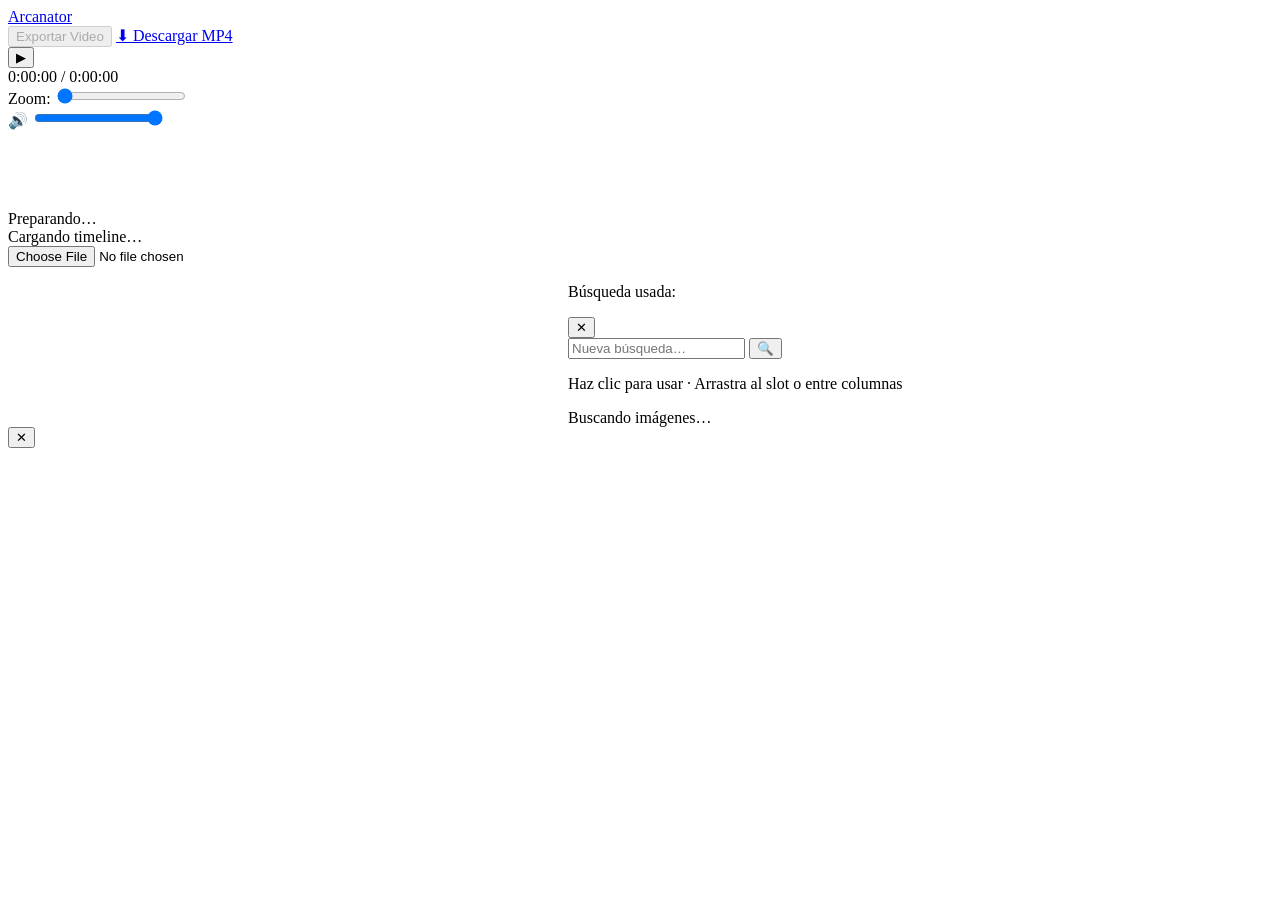
==== frontend/editor.html @ 704e9aaf "Remove Google login and YouTube publish features" ====
<!DOCTYPE html>
<html lang="es">
<head>
  <meta charset="UTF-8" />
  <meta name="viewport" content="width=device-width, initial-scale=1.0" />
  <title>Arcanator – Editor</title>
  <script src="https://cdn.tailwindcss.com"></script>
  <script src="https://unpkg.com/wavesurfer.js@7"></script>
  <link rel="stylesheet" href="/styles.css" />
</head>
<body class="bg-gray-950 text-gray-100 min-h-screen flex flex-col overflow-hidden" style="height:100dvh">

  <!-- ── Top bar ─────────────────────────────────────────── -->
  <header class="flex items-center justify-between px-6 py-3 bg-gray-900 border-b border-gray-800 shrink-0">
    <a href="/" class="text-xl font-black bg-gradient-to-r from-violet-400 to-fuchsia-400 bg-clip-text text-transparent select-none">
      Arcanator
    </a>

    <div class="flex items-center gap-3">
      <!-- Export button -->
      <button
        id="export-btn"
        class="px-5 py-2 bg-violet-600 hover:bg-violet-500 disabled:opacity-40 disabled:cursor-not-allowed rounded-lg font-semibold text-sm transition-colors"
        disabled
      >
        Exportar Video
      </button>
      <!-- Download button (hidden until export done) -->
      <a
        id="download-btn"
        href="#"
        class="hidden px-5 py-2 bg-green-600 hover:bg-green-500 rounded-lg font-semibold text-sm transition-colors"
        download="arcanator.mp4"
      >
        ⬇ Descargar MP4
      </a>
    </div>
  </header>

  <!-- ── Waveform area ───────────────────────────────────── -->
  <section class="pt-4 pb-2 bg-gray-900 border-b border-gray-800 shrink-0">
    <!-- Transport controls -->
    <div class="flex items-center gap-4 mb-3 px-6">
      <button id="play-btn"
        class="w-10 h-10 flex items-center justify-center bg-violet-600 hover:bg-violet-500 rounded-full transition-colors text-lg font-bold"
        title="Reproducir / Pausar (Espacio)">
        ▶
      </button>

      <div class="flex items-center gap-1 text-sm text-gray-400 font-mono tabular-nums">
        <span id="current-time">0:00:00</span>
        <span class="text-gray-600">/</span>
        <span id="total-time">0:00:00</span>
      </div>

      <!-- Zoom waveform -->
      <div class="flex items-center gap-2 ml-auto">
        <span class="text-xs text-gray-500">Zoom:</span>
        <input type="range" id="wf-zoom" min="1" max="200" value="1"
          class="w-28 accent-violet-500 cursor-pointer" title="Zoom de forma de onda" />
      </div>

      <!-- Volume -->
      <div class="flex items-center gap-2">
        <span class="text-xs text-gray-500">🔊</span>
        <input type="range" id="volume" min="0" max="1" step="0.05" value="1"
          class="w-20 accent-violet-500 cursor-pointer" />
      </div>
    </div>

    <!-- WaveSurfer container -->
    <div id="waveform" class="w-full cursor-pointer" style="height:80px;overflow-x:auto;overflow-y:hidden;"></div>
  </section>

  <!-- ── Export progress bar (hidden until export starts) ── -->
  <div id="export-progress-wrap" class="hidden px-6 py-2 bg-gray-900 border-b border-gray-800 shrink-0">
    <div class="flex items-center gap-3">
      <div class="flex-1 bg-gray-800 rounded-full h-2 overflow-hidden">
        <div id="export-bar" class="h-2 bg-gradient-to-r from-violet-500 to-fuchsia-500 rounded-full transition-all duration-300" style="width:0%"></div>
      </div>
      <span id="export-msg" class="text-xs text-gray-400 whitespace-nowrap w-64 text-right">Preparando…</span>
    </div>
  </div>

  <!-- ── Timeline strip ─────────────────────────────────── -->
  <main class="flex-1 overflow-y-hidden">
    <!-- Loading placeholder -->
    <div id="timeline-loading" class="flex items-center justify-center h-full text-gray-500 text-sm gap-3">
      <div class="spinner"></div>
      <span>Cargando timeline…</span>
    </div>

    <!-- Timeline scroll container -->
    <div id="timeline-scroll"
      class="hidden h-full overflow-x-auto overflow-y-hidden px-4 py-4 flex gap-3 items-start timeline-scroll-container"
      style="display:none">
    </div>
  </main>

  <!-- ── Hidden file input for image replacement ─────────── -->
  <input type="file" id="replace-input" accept="image/*" class="hidden" />

  <!-- ── Search panel (slides in from right) ────────────── -->
  <aside id="search-panel"
    class="fixed top-0 right-0 h-full flex flex-col bg-gray-900 border-l border-gray-800 z-50"
    style="width:560px;transform:translateX(100%);transition:transform .3s ease">

    <!-- Panel header -->
    <div class="flex items-center justify-between px-4 py-3 border-b border-gray-800 shrink-0">
      <div class="min-w-0 flex-1">
        <p class="text-xs text-gray-500 mb-0.5">Búsqueda usada:</p>
        <p id="panel-query" class="text-sm text-violet-300 font-medium leading-tight truncate"></p>
      </div>
      <button id="panel-close"
        class="ml-3 w-8 h-8 flex items-center justify-center rounded-full text-gray-400 hover:text-white hover:bg-gray-700 transition shrink-0">
        ✕
      </button>
    </div>

    <!-- Custom search bar -->
    <div class="flex gap-2 px-3 py-2 border-b border-gray-800 shrink-0">
      <input id="panel-search-input" type="text" placeholder="Nueva búsqueda…"
        class="flex-1 bg-gray-800 text-sm text-gray-100 rounded-lg px-3 py-1.5 border border-gray-700 focus:border-violet-500 focus:outline-none min-w-0" />
      <button id="panel-search-btn"
        class="px-3 py-1.5 bg-violet-600 hover:bg-violet-500 text-sm rounded-lg transition-colors shrink-0">
        🔍
      </button>
    </div>

    <!-- Panel instructions -->
    <p class="px-4 py-2 text-xs text-gray-500 border-b border-gray-800 shrink-0">
      Haz clic para usar · Arrastra al slot o entre columnas
    </p>

    <!-- Panel spinner -->
    <div id="panel-spinner" class="flex items-center justify-center gap-2 py-8 text-gray-500 text-sm">
      <div class="spinner"></div><span>Buscando imágenes…</span>
    </div>

    <!-- Panel image grid -->
    <div id="panel-grid"
      class="hidden flex-1 overflow-y-auto p-3"
      style="display:none">
      <div id="panel-grid-inner"
        class="grid gap-2"
        style="grid-template-columns:repeat(2,1fr)">
      </div>
      <!-- Infinite scroll sentinel -->
      <div id="panel-sentinel" class="h-4"></div>
      <!-- Load-more spinner -->
      <div id="panel-load-more" class="hidden flex justify-center py-3">
        <div class="spinner"></div>
      </div>
    </div>
  </aside>

  <!-- ── Panel backdrop ─────────────────────────────────── -->
  <div id="panel-backdrop"
    class="hidden fixed inset-0 bg-black/40 z-40"
    style="backdrop-filter:blur(2px)">
  </div>

  <!-- ── Lightbox ─────────────────────────────────────────── -->
  <div id="lightbox"
    class="hidden fixed inset-0 bg-black/90 z-[100] flex items-center justify-center cursor-zoom-out"
    style="backdrop-filter:blur(8px)">
    <button id="lightbox-close"
      class="absolute top-4 right-4 w-10 h-10 flex items-center justify-center bg-gray-800 hover:bg-gray-700 text-white rounded-full text-xl">✕</button>
    <img id="lightbox-img" class="max-h-[90vh] max-w-[90vw] object-contain rounded-xl shadow-2xl" src="" alt="" />
  </div>

  <script src="/editor.js"></script>
</body>
</html>
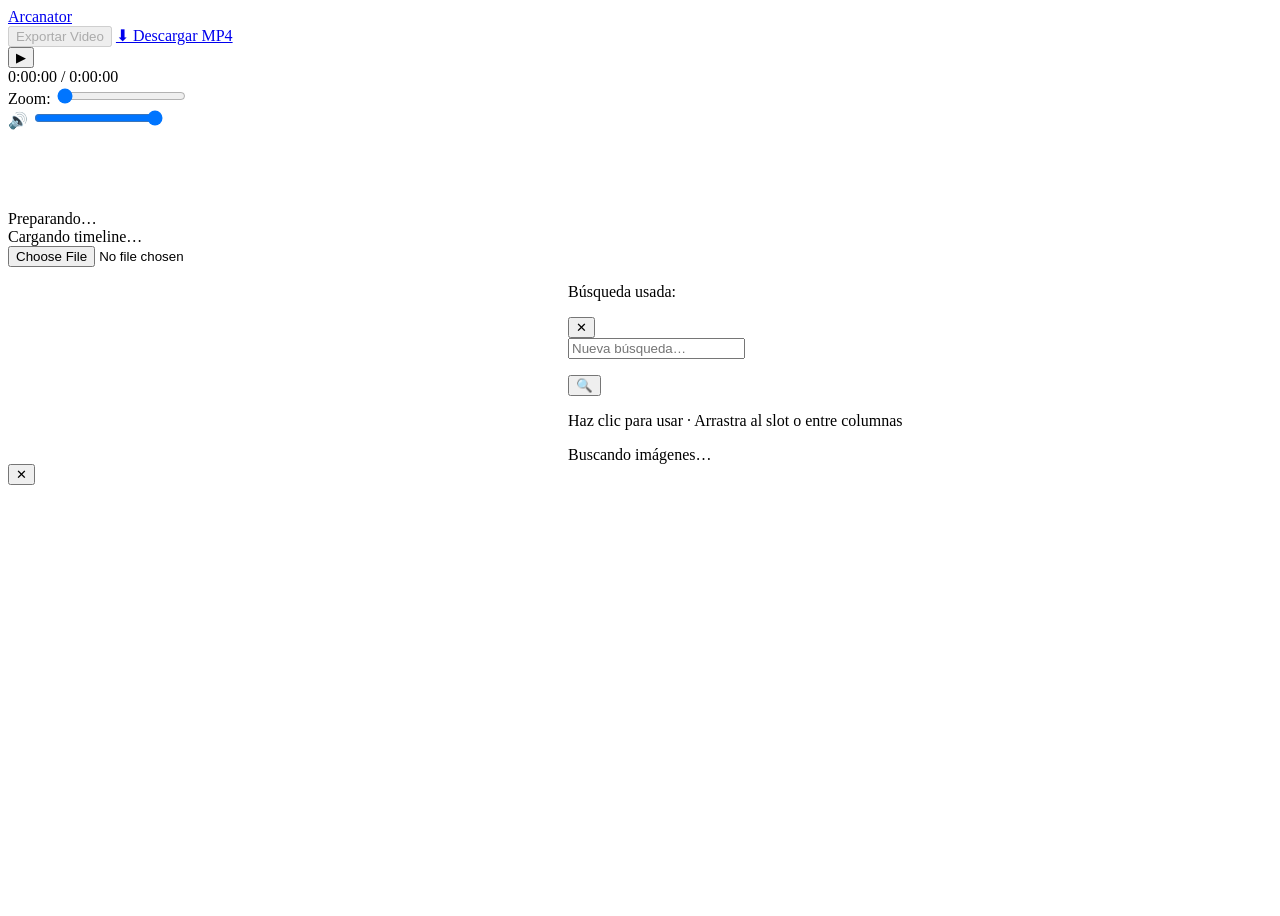
==== commit bdb62c09: "feat: search history dropdown in panel (last 10 searches, localStorage)" ====
--- a/frontend/editor.html
+++ b/frontend/editor.html
@@ -119,8 +119,15 @@
 
     <!-- Custom search bar -->
     <div class="flex gap-2 px-3 py-2 border-b border-gray-800 shrink-0">
-      <input id="panel-search-input" type="text" placeholder="Nueva búsqueda…"
-        class="flex-1 bg-gray-800 text-sm text-gray-100 rounded-lg px-3 py-1.5 border border-gray-700 focus:border-violet-500 focus:outline-none min-w-0" />
+      <div class="relative flex-1 min-w-0">
+        <input id="panel-search-input" type="text" placeholder="Nueva búsqueda…"
+          autocomplete="off"
+          class="w-full bg-gray-800 text-sm text-gray-100 rounded-lg px-3 py-1.5 border border-gray-700 focus:border-violet-500 focus:outline-none" />
+        <!-- Recent searches dropdown -->
+        <ul id="panel-search-history"
+          class="hidden absolute left-0 right-0 top-full mt-1 bg-gray-800 border border-gray-700 rounded-lg shadow-xl z-10 overflow-hidden">
+        </ul>
+      </div>
       <button id="panel-search-btn"
         class="px-3 py-1.5 bg-violet-600 hover:bg-violet-500 text-sm rounded-lg transition-colors shrink-0">
         🔍
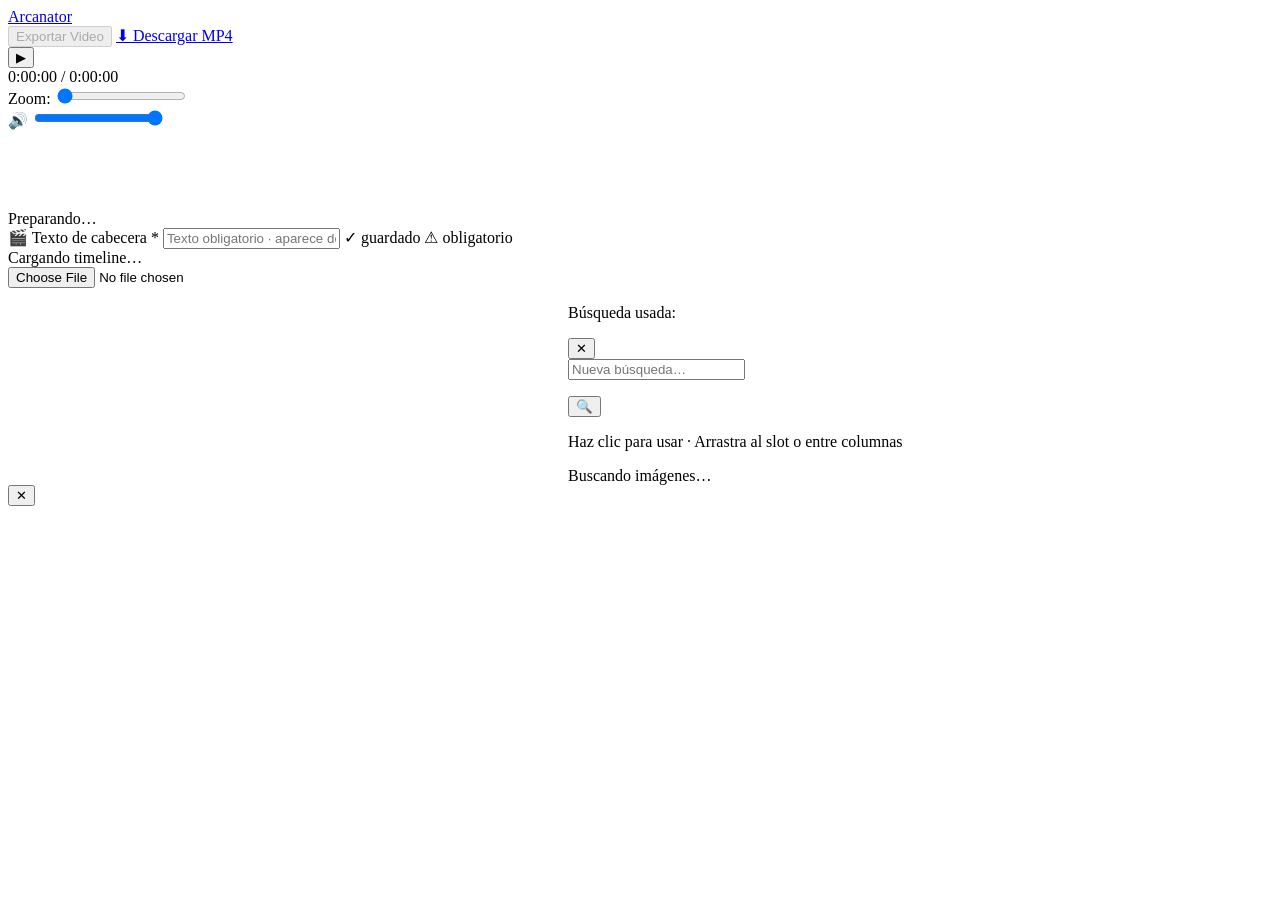
==== commit 875b2aea: "feat: mandatory overlay text burned into video (sec 2-7 via FFmpeg drawtext)" ====
--- a/frontend/editor.html
+++ b/frontend/editor.html
@@ -80,6 +80,22 @@
       </div>
       <span id="export-msg" class="text-xs text-gray-400 whitespace-nowrap w-64 text-right">Preparando…</span>
     </div>
+  </div>
+
+  <!-- ── Overlay text bar ───────────────────────────────── -->
+  <div class="px-6 py-2 bg-gray-900 border-b border-gray-800 shrink-0 flex items-center gap-3">
+    <label for="overlay-text-input" class="text-xs text-gray-400 whitespace-nowrap">
+      🎬 Texto de cabecera <span class="text-red-400">*</span>
+    </label>
+    <input
+      id="overlay-text-input"
+      type="text"
+      maxlength="120"
+      placeholder="Texto obligatorio · aparece del seg. 2 al 7…"
+      class="flex-1 bg-gray-800 text-sm text-gray-100 rounded-lg px-3 py-1.5 border border-gray-700 focus:border-violet-500 focus:outline-none"
+    />
+    <span id="overlay-text-saved" class="text-xs text-green-400 hidden">✓ guardado</span>
+    <span id="overlay-text-error" class="text-xs text-red-400 hidden">⚠ obligatorio</span>
   </div>
 
   <!-- ── Timeline strip ─────────────────────────────────── -->
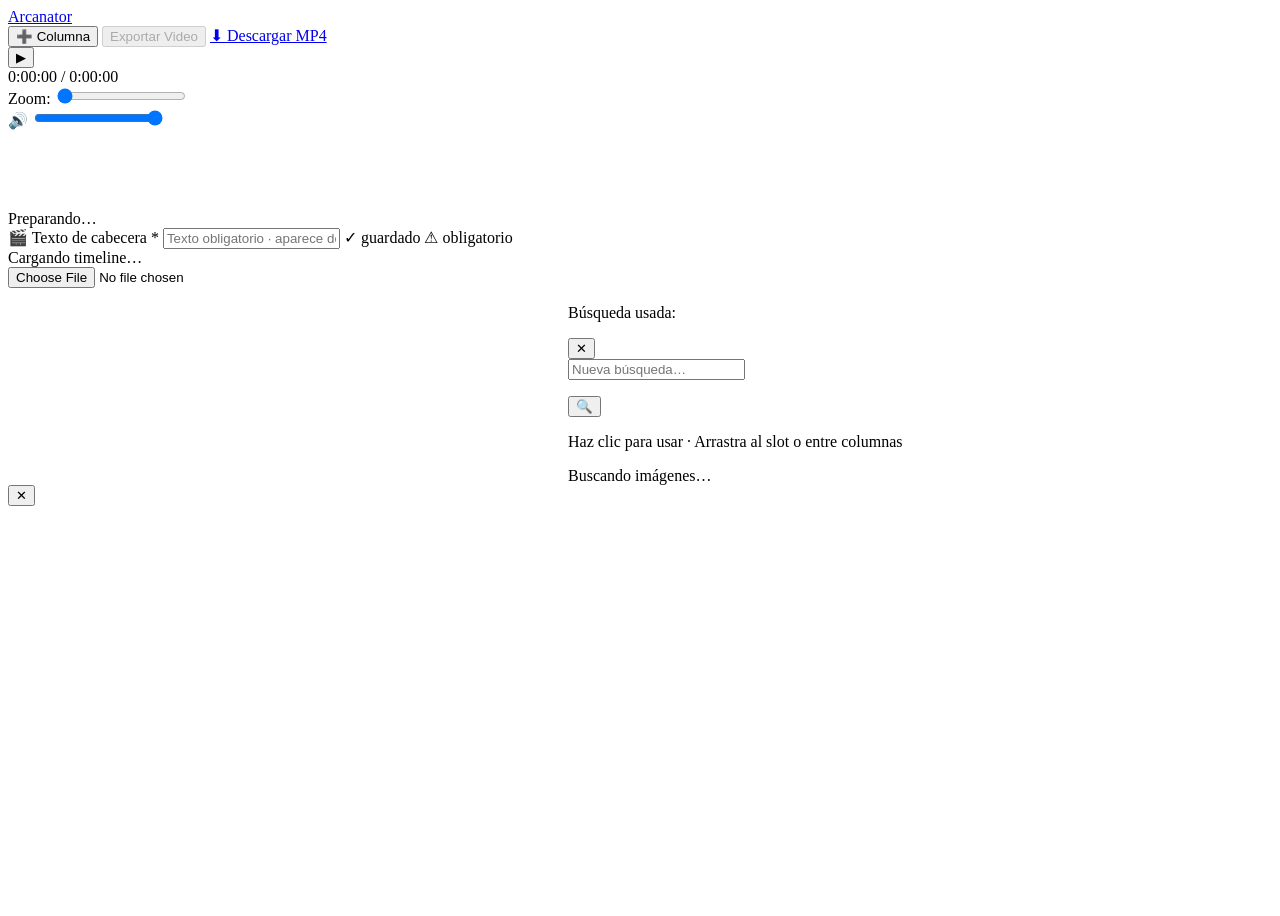
==== commit 75e9068a: "feat: resizable columns, add/delete columns, manual image workflow" ====
--- a/frontend/editor.html
+++ b/frontend/editor.html
@@ -17,6 +17,14 @@
     </a>
 
     <div class="flex items-center gap-3">
+      <!-- Add column button -->
+      <button
+        id="add-column-btn"
+        class="px-4 py-2 bg-gray-700 hover:bg-gray-600 rounded-lg font-semibold text-sm transition-colors"
+        title="Añadir nueva columna al final"
+      >
+        ➕ Columna
+      </button>
       <!-- Export button -->
       <button
         id="export-btn"
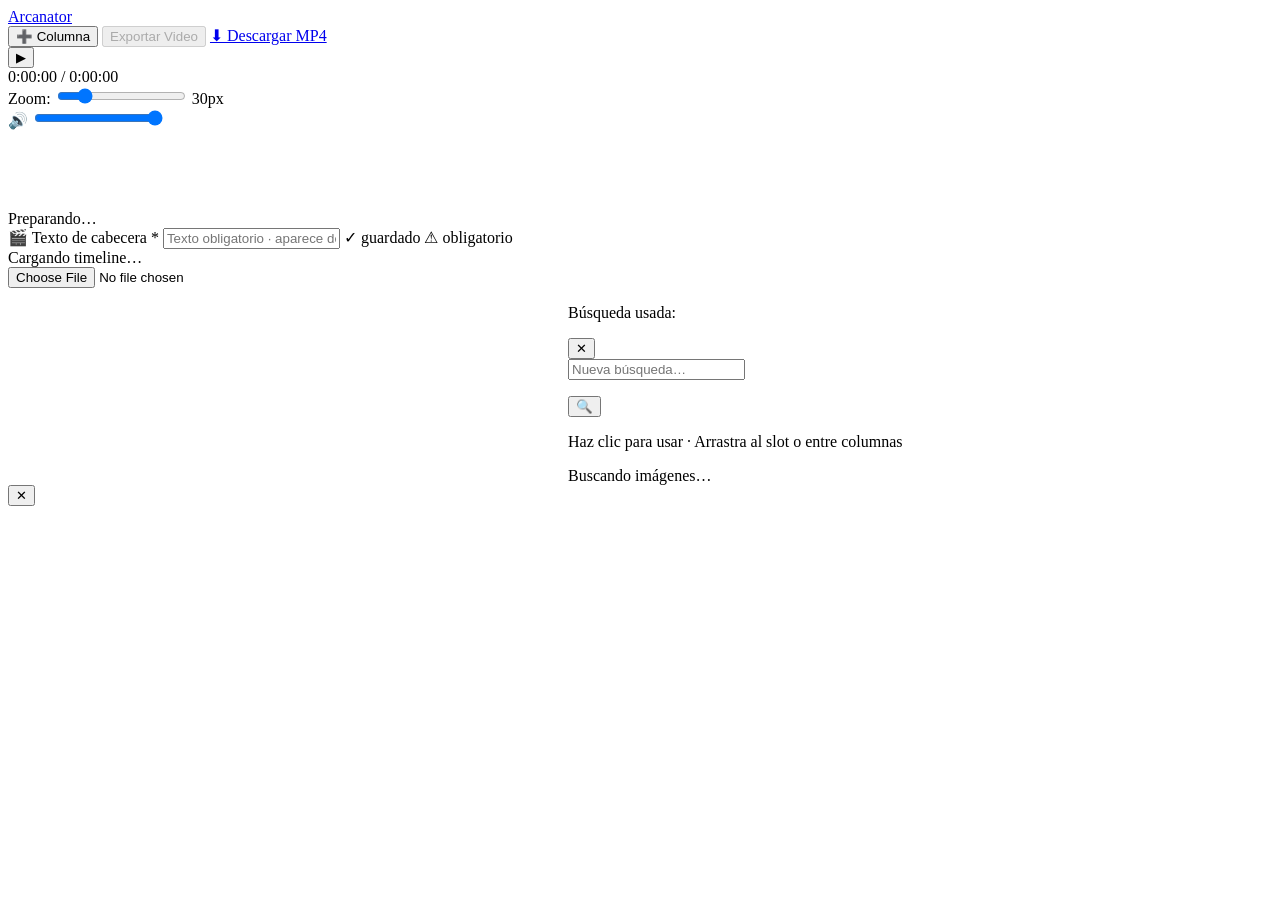
==== commit e0670731: "feat: zoom slider syncs waveform + column widths; columns start empty (no auto image search)" ====
--- a/frontend/editor.html
+++ b/frontend/editor.html
@@ -61,11 +61,12 @@
         <span id="total-time">0:00:00</span>
       </div>
 
-      <!-- Zoom waveform -->
+      <!-- Zoom waveform + timeline (sincronizados) -->
       <div class="flex items-center gap-2 ml-auto">
         <span class="text-xs text-gray-500">Zoom:</span>
-        <input type="range" id="wf-zoom" min="1" max="200" value="1"
-          class="w-28 accent-violet-500 cursor-pointer" title="Zoom de forma de onda" />
+        <input type="range" id="wf-zoom" min="10" max="120" value="30" step="5"
+          class="w-28 accent-violet-500 cursor-pointer" title="Zoom de la pista y columnas" />
+        <span id="wf-zoom-label" class="text-xs text-gray-500 w-10 text-right tabular-nums">30px</span>
       </div>
 
       <!-- Volume -->
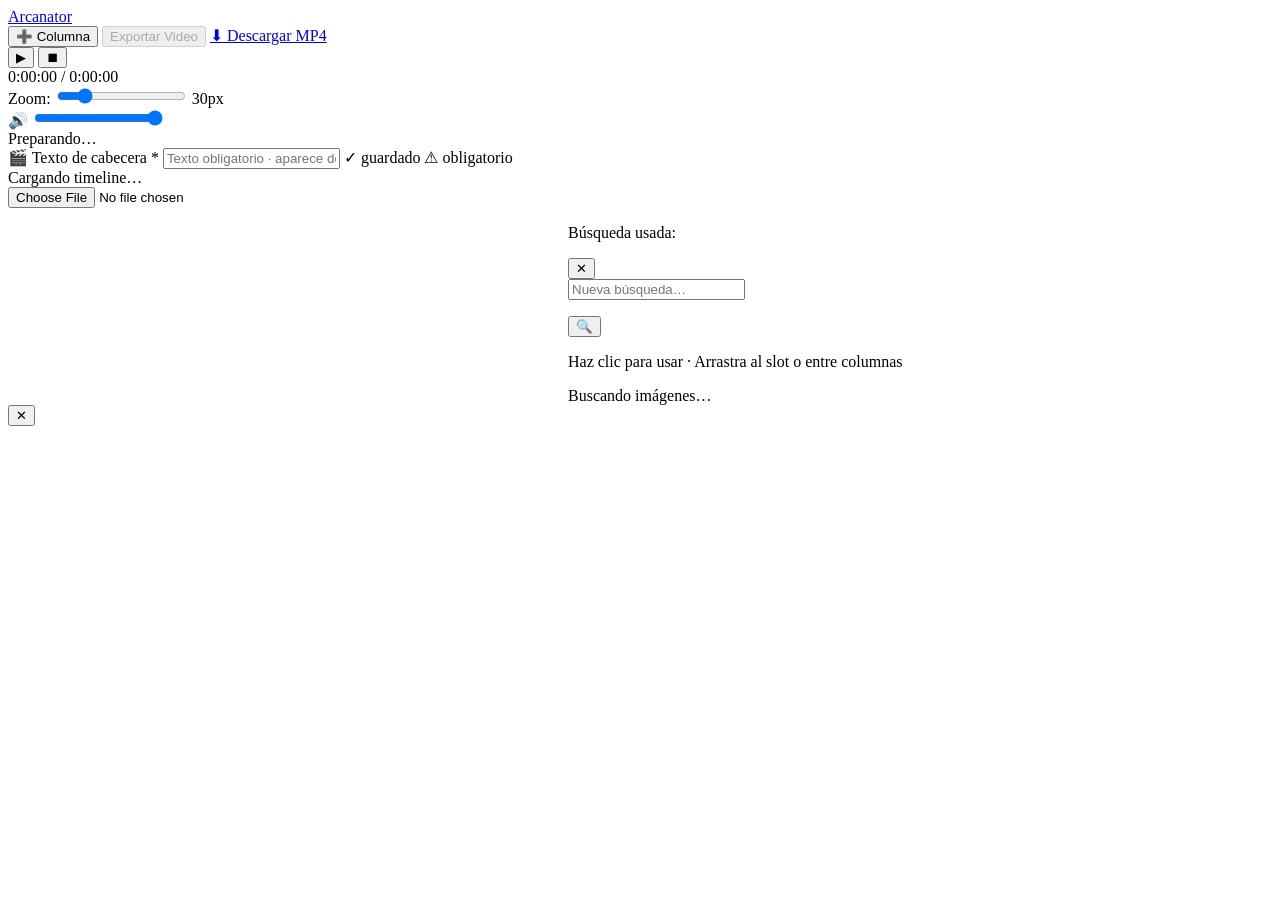
==== commit b1217e61: "fix: smooth Ken-Burns zoom using deterministic on/d expression to eliminate micro-jitter" ====
--- a/frontend/editor.html
+++ b/frontend/editor.html
@@ -54,6 +54,11 @@
         title="Reproducir / Pausar (Espacio)">
         ▶
       </button>
+      <button id="stop-btn"
+        class="w-10 h-10 flex items-center justify-center bg-gray-700 hover:bg-gray-600 rounded-full transition-colors text-lg"
+        title="Detener y volver al inicio">
+        ⏹
+      </button>
 
       <div class="flex items-center gap-1 text-sm text-gray-400 font-mono tabular-nums">
         <span id="current-time">0:00:00</span>
@@ -77,8 +82,6 @@
       </div>
     </div>
 
-    <!-- WaveSurfer container -->
-    <div id="waveform" class="w-full cursor-pointer" style="height:80px;overflow-x:auto;overflow-y:hidden;"></div>
   </section>
 
   <!-- ── Export progress bar (hidden until export starts) ── -->
@@ -107,18 +110,25 @@
     <span id="overlay-text-error" class="text-xs text-red-400 hidden">⚠ obligatorio</span>
   </div>
 
-  <!-- ── Timeline strip ─────────────────────────────────── -->
-  <main class="flex-1 overflow-y-hidden">
+  <!-- ── Timeline strip ───────────────────────────────────── -->
+  <main class="flex-1 overflow-y-hidden flex flex-col">
     <!-- Loading placeholder -->
     <div id="timeline-loading" class="flex items-center justify-center h-full text-gray-500 text-sm gap-3">
       <div class="spinner"></div>
       <span>Cargando timeline…</span>
     </div>
 
-    <!-- Timeline scroll container -->
+    <!-- Single scroll container: waveform row + image columns move together -->
     <div id="timeline-scroll"
-      class="hidden h-full overflow-x-auto overflow-y-hidden px-4 py-4 flex gap-3 items-start timeline-scroll-container"
+      class="hidden h-full overflow-x-auto overflow-y-hidden flex flex-col timeline-scroll-container"
       style="display:none">
+      <!-- Waveform row: same total width as all columns combined (set by JS) -->
+      <div id="waveform-row" class="shrink-0 bg-gray-900 border-b border-gray-700 cursor-pointer" style="height:88px; position:relative;">
+        <div id="waveform" style="height:80px; overflow:hidden; position:absolute; top:4px; left:0;"></div>
+      </div>
+      <!-- Image columns row -->
+      <div id="columns-row" class="flex flex-1 items-start py-4">
+      </div>
     </div>
   </main>
 
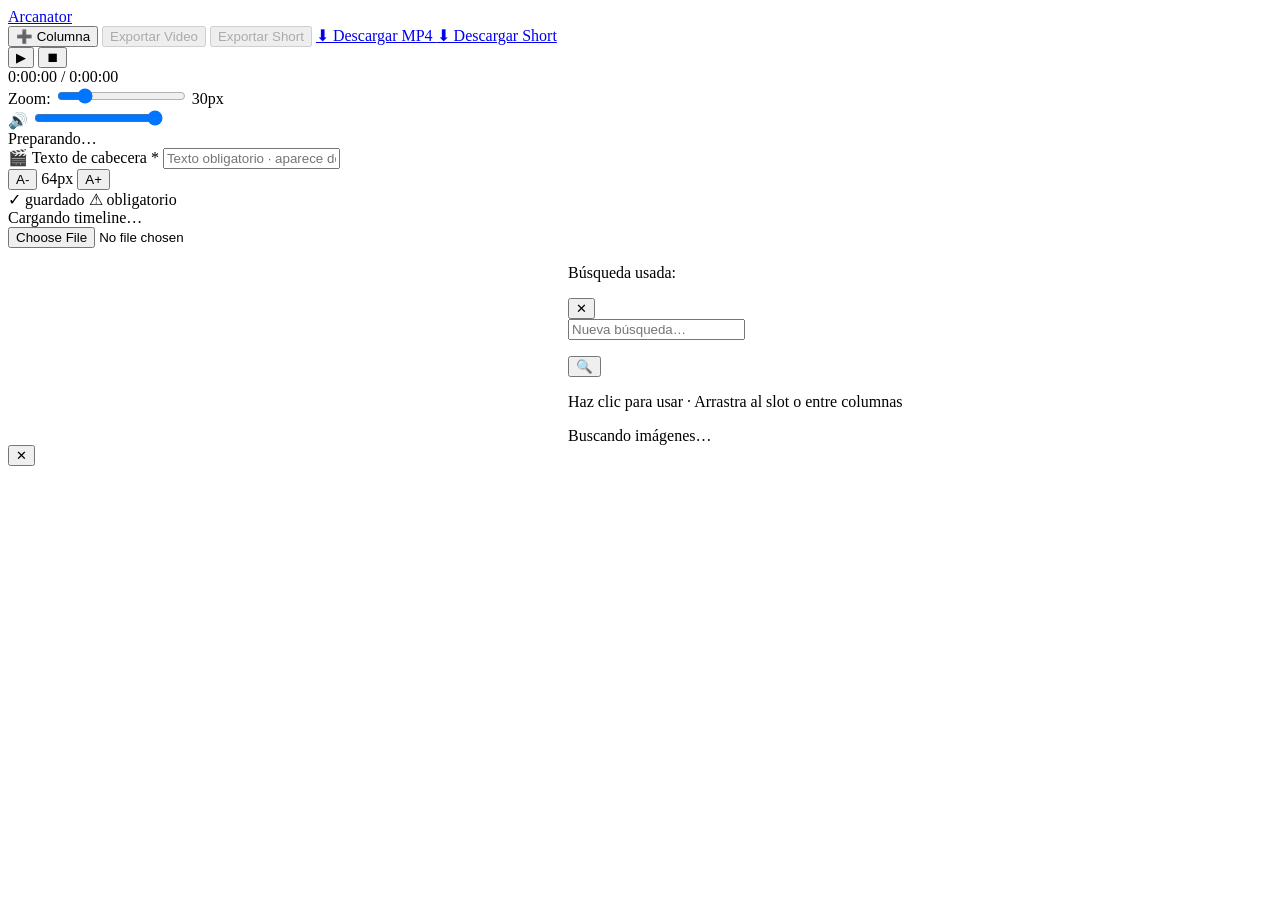
==== commit 0fc5f9f8: "Mejoras" ====
--- a/frontend/editor.html
+++ b/frontend/editor.html
@@ -33,6 +33,13 @@
       >
         Exportar Video
       </button>
+      <button
+        id="export-short-btn"
+        class="px-5 py-2 bg-fuchsia-600 hover:bg-fuchsia-500 disabled:opacity-40 disabled:cursor-not-allowed rounded-lg font-semibold text-sm transition-colors"
+        disabled
+      >
+        Exportar Short
+      </button>
       <!-- Download button (hidden until export done) -->
       <a
         id="download-btn"
@@ -41,6 +48,14 @@
         download="arcanator.mp4"
       >
         ⬇ Descargar MP4
+      </a>
+      <a
+        id="download-short-btn"
+        href="#"
+        class="hidden px-5 py-2 bg-emerald-600 hover:bg-emerald-500 rounded-lg font-semibold text-sm transition-colors"
+        download="arcanator-short.mp4"
+      >
+        ⬇ Descargar Short
       </a>
     </div>
   </header>
@@ -106,6 +121,21 @@
       placeholder="Texto obligatorio · aparece del seg. 2 al 7…"
       class="flex-1 bg-gray-800 text-sm text-gray-100 rounded-lg px-3 py-1.5 border border-gray-700 focus:border-violet-500 focus:outline-none"
     />
+    <div class="flex items-center gap-1 shrink-0" role="group" aria-label="Tamaño del texto de cabecera">
+      <button
+        id="overlay-size-down"
+        type="button"
+        title="Encoger texto"
+        class="w-8 h-8 flex items-center justify-center rounded-md border border-gray-700 text-xs font-bold text-gray-300 hover:border-violet-500 hover:text-violet-300 disabled:opacity-40 disabled:cursor-not-allowed"
+      >A-</button>
+      <span id="overlay-size-label" class="w-12 text-center text-xs text-gray-400 tabular-nums">64px</span>
+      <button
+        id="overlay-size-up"
+        type="button"
+        title="Agrandar texto"
+        class="w-8 h-8 flex items-center justify-center rounded-md border border-gray-700 text-xs font-bold text-gray-300 hover:border-violet-500 hover:text-violet-300 disabled:opacity-40 disabled:cursor-not-allowed"
+      >A+</button>
+    </div>
     <span id="overlay-text-saved" class="text-xs text-green-400 hidden">✓ guardado</span>
     <span id="overlay-text-error" class="text-xs text-red-400 hidden">⚠ obligatorio</span>
   </div>
